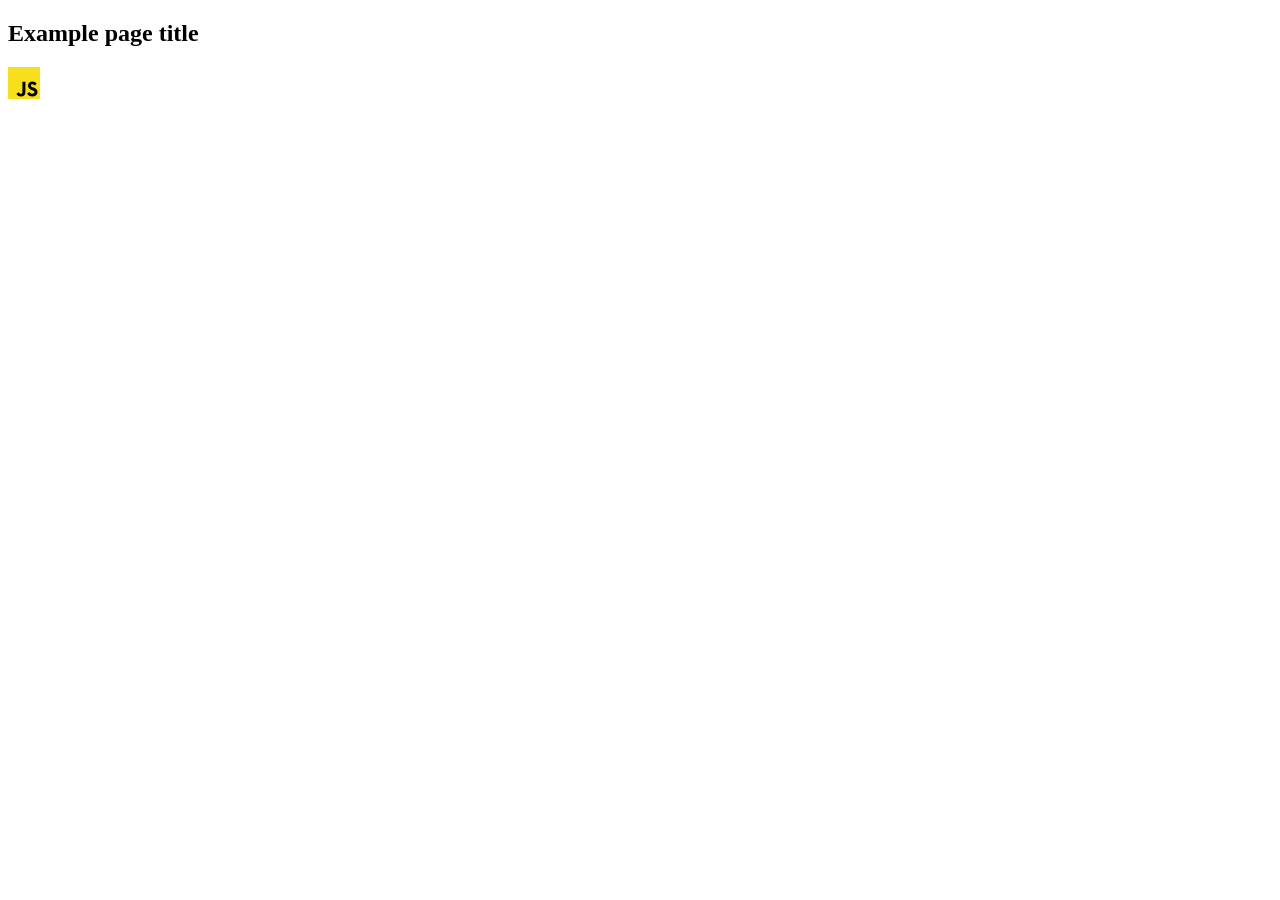
==== src/index.html @ a0c0a420 "Initial commit" ====
<!DOCTYPE html>
<html lang="en">
  <head>
    <meta charset="UTF-8" />
    <link rel="icon" type="image/svg+xml" href="/favicon.svg" />
    <meta name="viewport" content="width=device-width, initial-scale=1.0" />
    <title>Vanilla App Template</title>
    <link rel="stylesheet" href="./css/styles.css" />
  </head>
  <body>
    <load ="partials/header.html" />

    <section>
      <h1>Example page title</h1>
      <!-- Path to images as from index.html file -->
      <img src="./img/javascript.svg" alt="" />
    </section>

    <!-- Loads the specified .html file -->
    <load ="partials/vite-promo.html" />

    <script type="module" src="./main.js"></script>
  </body>
</html>
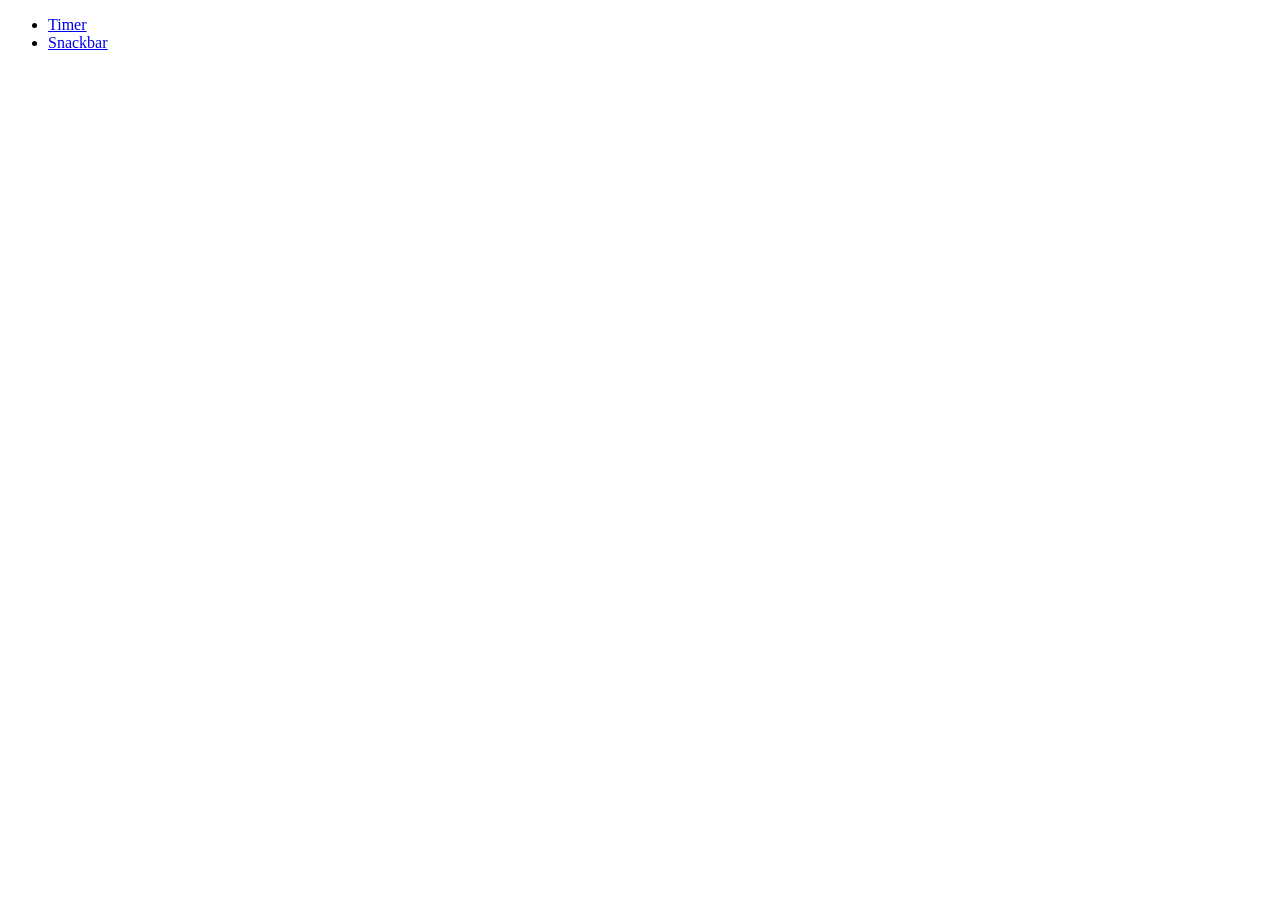
==== commit 4e1ad44d: "create oll folders" ====
--- a/src/index.html
+++ b/src/index.html
@@ -4,21 +4,17 @@
     <meta charset="UTF-8" />
     <link rel="icon" type="image/svg+xml" href="/favicon.svg" />
     <meta name="viewport" content="width=device-width, initial-scale=1.0" />
-    <title>Vanilla App Template</title>
+    <title>goit-js-hw-10</title>
     <link rel="stylesheet" href="./css/styles.css" />
+    <link rel="preconnect" href="https://fonts.googleapis.com" />
+    <link rel="preconnect" href="https://fonts.gstatic.com" crossorigin />
+    <link href="https://fonts.googleapis.com/css2?family=Montserrat&display=swap" rel="stylesheet" />
   </head>
+
   <body>
-    <load ="partials/header.html" />
-
-    <section>
-      <h1>Example page title</h1>
-      <!-- Path to images as from index.html file -->
-      <img src="./img/javascript.svg" alt="" />
-    </section>
-
-    <!-- Loads the specified .html file -->
-    <load ="partials/vite-promo.html" />
-
-    <script type="module" src="./main.js"></script>
+  <ul>
+    <li><a href="./1-timer.html">Timer</a></li>
+    <li><a href="./2-snackbar.html">Snackbar</a></li>
+  </ul>
   </body>
 </html>
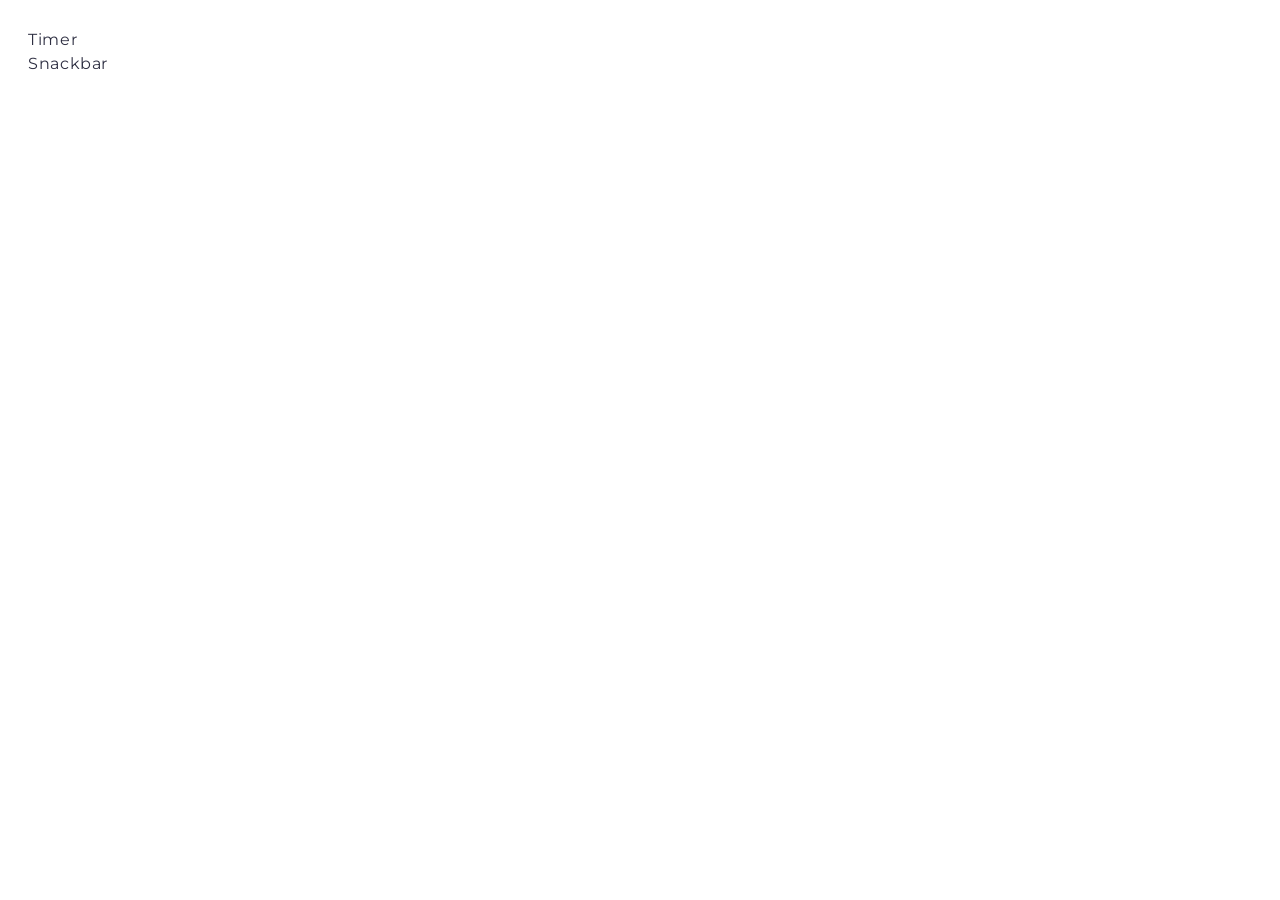
==== commit a35f5580: "timer done" ====
--- a/src/index.html
+++ b/src/index.html
@@ -5,10 +5,7 @@
     <link rel="icon" type="image/svg+xml" href="/favicon.svg" />
     <meta name="viewport" content="width=device-width, initial-scale=1.0" />
     <title>goit-js-hw-10</title>
-    <link rel="stylesheet" href="./css/styles.css" />
-    <link rel="preconnect" href="https://fonts.googleapis.com" />
-    <link rel="preconnect" href="https://fonts.gstatic.com" crossorigin />
-    <link href="https://fonts.googleapis.com/css2?family=Montserrat&display=swap" rel="stylesheet" />
+   <link rel="stylesheet" href="./css/styles.css">
   </head>
 
   <body>
--- a/src/css/styles.css
+++ b/src/css/styles.css
@@ -0,0 +1,11 @@
+/**
+  |============================
+  | include css partials with
+  | default @import url()
+  |============================
+*/
+
+@import url('https://fonts.googleapis.com/css2?family=Montserrat:wght@100..900&display=swap');
+@import url('./reset.css');
+@import url('./timer.css');
+@import url('./snackbar.css');
